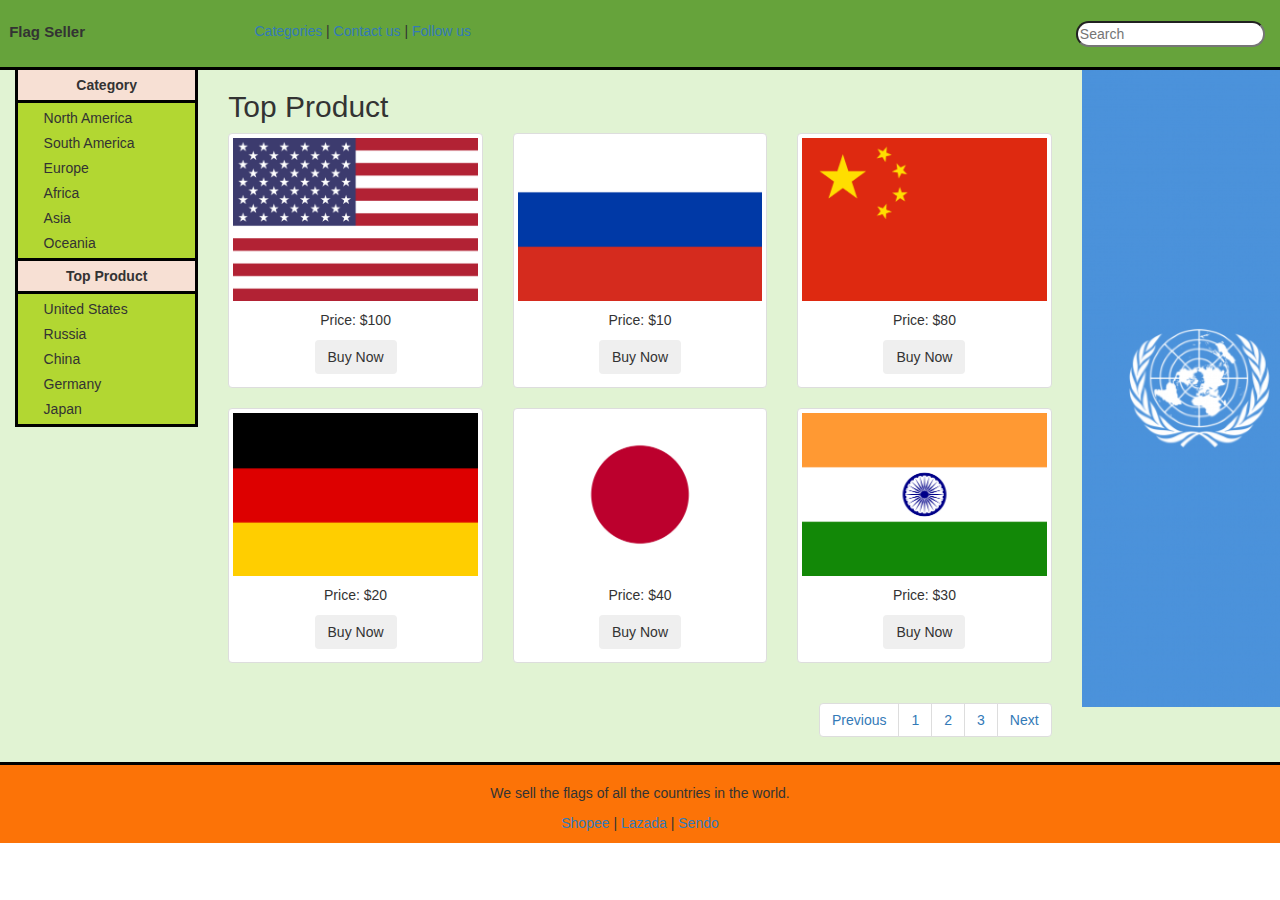
==== phan1_bai2/index.html @ 01ff5a7d "Initialize Lab2 - Home" ====
<!DOCTYPE html>
<html lang="en">
    <head>
        <meta charset="utf-8">
        <meta name="viewport" content="width=device-width, inital-scale=1">
        <title>Phan 1 - Bai 1</title>
        <link rel="stylesheet" href="style.css">
        <link rel="stylesheet" href="https://maxcdn.bootstrapcdn.com/bootstrap/3.4.1/css/bootstrap.min.css">
        <script src="https://ajax.googleapis.com/ajax/libs/jquery/3.7.1/jquery.min.js"></script>
        <script src="https://maxcdn.bootstrapcdn.com/bootstrap/3.4.1/js/bootstrap.min.js"></script>
    </head>

    <body>
        <div id="header">
            <div class="row" id="header-row">
                <div class="col-xs-12 col-md-2"><span class="margin" id="logo">Flag Seller</span></div>
                <div class="col-xs-12 col-md-8">
                    <span class="margin">
                        <a href="https://www.un.org/en/">Categories</a> | 
                        <a href="https://www.facebook.com/">Contact us</a> | 
                        <a href="https://x.com/?lang=vi">Follow us</a>
                    </span>
                </div>

                <div class="col-xs-12 col-md-2">
                    <span class="margin">
                        <input type="text" placeholder="Search" id="search">
                    </span>
                </div>
            </div>
        </div>

        <div class="container" id="body">
            <div class="row">
                <div class="col-md-2 col-xs-12">
                    <div class="category-header">
                        <span class="category">Category</span>
                    </div>

                    <div class="body-col-1-category">
                        <div class="category-item">North America</div>
                        <div class="category-item">South America</div>
                        <div class="category-item">Europe</div>
                        <div class="category-item">Africa</div>
                        <div class="category-item">Asia</div>
                        <div class="category-item">Oceania</div>
                    </div>

                    <div class="category-header">
                        <span class="category">Top Product</span>
                    </div>

                    <div class="body-col-1-category">
                        <div class="category-item">United States</div>
                        <div class="category-item">Russia</div>
                        <div class="category-item">China</div>
                        <div class="category-item">Germany</div>
                        <div class="category-item">Japan</div>
                    </div>
                </div>

                <div class="container col-md-8 col-xs-12" >
                    <div class="row">
                        <div class="col-xs-12"><h2>Top Product</h2></div>
                    </div>

                    <div class="row">
                        <div class="col-md-4 col-sm-6 col-xs-12">
                            <div class="thumbnail">
                                <img src="USA.png" alt="img" class="img-fluid">
                                <div class="caption">
                                    <p class="text-center">Price: $100</p>
                                    <div class="text-center">
                                        <button type="button" class="btn">Buy Now</button>
                                    </div>
                                </div>
                            </div>
                        </div>

                        <div class="col-md-4 col-sm-6 col-xs-12">
                            <div class="thumbnail">
                                <img src="Russia.png" alt="img" class="img-fluid">
                                <div class="caption">
                                    <p class="text-center">Price: $10</p>
                                    <div class="text-center">
                                        <button type="button" class="btn">Buy Now</button>
                                    </div>
                                </div>
                            </div>
                        </div>

                        <div class="col-md-4 col-sm-6 col-xs-12">
                            <div class="thumbnail">
                                <img src="China.png" alt="img" class="img-fluid">
                                <div class="caption">
                                    <p class="text-center">Price: $80</p>
                                    <div class="text-center">
                                        <button type="button" class="btn">Buy Now</button>
                                    </div>
                                </div>
                            </div>
                        </div>

                        <div class="col-md-4 col-sm-6 col-xs-12">
                            <div class="thumbnail">
                                <img src="Germany.png" alt="img" class="img-fluid">
                                <div class="caption">
                                    <p class="text-center">Price: $20</p>
                                    <div class="text-center">
                                        <button type="button" class="btn">Buy Now</button>
                                    </div>
                                </div>
                            </div>
                        </div>

                        <div class="col-md-4 col-sm-6 col-xs-12">
                            <div class="thumbnail">
                                <img src="Japan.png" alt="img" class="img-fluid">
                                <div class="caption">
                                    <p class="text-center">Price: $40</p>
                                    <div class="text-center">
                                        <button type="button" class="btn">Buy Now</button>
                                    </div>
                                </div>
                            </div>
                        </div>

                        <div class="col-md-4 col-sm-6 col-xs-12">
                            <div class="thumbnail">
                                <img src="India.png" alt="img" class="img-fluid">
                                <div class="caption">
                                    <p class="text-center">Price: $30</p>
                                    <div class="text-center">
                                        <button type="button" class="btn">Buy Now</button>
                                    </div>
                                </div>
                            </div>
                        </div>
                    </div>

                    <nav aria-label="Page navigation example" class="text-right">
                        <ul class="pagination">
                          <li class="page-item"><a class="page-link" href="#">Previous</a></li>
                          <li class="page-item"><a class="page-link" href="#">1</a></li>
                          <li class="page-item"><a class="page-link" href="#">2</a></li>
                          <li class="page-item"><a class="page-link" href="#">3</a></li>
                          <li class="page-item"><a class="page-link" href="#">Next</a></li>
                        </ul>
                    </nav>
                </div>

                <div class="col-md-2 hidden-sm hidden-xs container">
                    <img src="UN.png" alt="img" class="img-fluid">
                </div>
            </div>
        </div>

        <div id="footer">
            <p id="footer-info">We sell the flags of all the countries in the world.</p>

            <p>
                <a href="https://shopee.vn/">Shopee</a> | 
                <a href="https://www.lazada.vn/#?">Lazada</a> | 
                <a href="https://www.sendo.vn/">Sendo</a>
            </p>
        </div>
    </body>
</html>
---- phan1_bai2/style.css ----
#header {
    height: 7rem;
    border-bottom: solid black;
    display: flex;
    align-items: center;
    background-color: #66A33B;
    width: 100%;
}

#header-row {
    width: 100%;
}

.margin {
    margin-left: 5%;
    margin-top: 1%;
    margin-bottom: 1%;
}

#logo {
    font-size: 1.5rem;
    font-weight: bolder;
}

#search {
    border-radius: 1vw;
}

#body {
    background-color: #E1F3D3;
    width: 100%;
}

#body-col-1 {
    width: 100%;
}

.body-col-1-category {
    border: 3px solid black;
    background-color: #B2D732;
}

.category {
    font-weight: bolder;
}

.category-header {
    border-left: 3px solid black;
    border-right: 3px solid black;
    height: 3rem;
    width: 100%;
    background-color: #F7E0D4;
    display: flex;
    justify-content: center;
    align-items: center;
}


.category-item {
    margin-left: 2vw;
    margin-top: 0.5rem;
    margin-bottom: 0.5rem;
}

.category-name {
    margin: 0px;
}

#body-col-2 {
    width: 60vw;
    float: left;
    background-color: #E1F3D3;
}

#footer {
    width: 100vw;
    height: 5rem;
    display: table-cell;
    text-align: center;
    align-items: center;
    border-top: 3px solid black;
    background-color: #FC7307;
}

#footer-info {
    margin-top: 2vh;
}
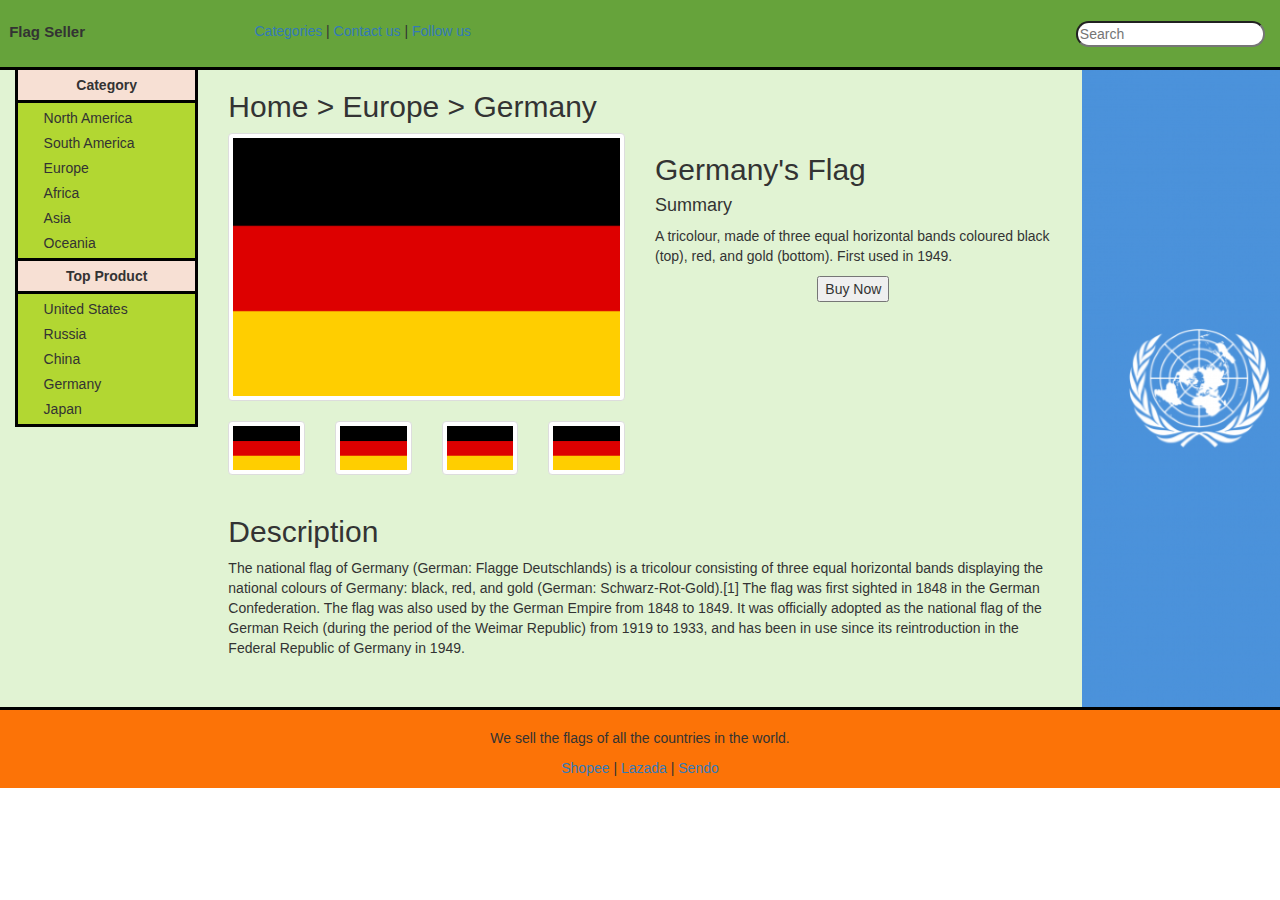
==== commit 2dc04970: "Finish Part 1 - Exercise 2" ====
--- a/phan1_bai2/index.html
+++ b/phan1_bai2/index.html
@@ -3,7 +3,7 @@
     <head>
         <meta charset="utf-8">
         <meta name="viewport" content="width=device-width, inital-scale=1">
-        <title>Phan 1 - Bai 1</title>
+        <title>Phan 1 - Bai 2</title>
         <link rel="stylesheet" href="style.css">
         <link rel="stylesheet" href="https://maxcdn.bootstrapcdn.com/bootstrap/3.4.1/css/bootstrap.min.css">
         <script src="https://ajax.googleapis.com/ajax/libs/jquery/3.7.1/jquery.min.js"></script>
@@ -61,92 +61,56 @@
 
                 <div class="container col-md-8 col-xs-12" >
                     <div class="row">
-                        <div class="col-xs-12"><h2>Top Product</h2></div>
+                        <div class="col-xs-12"><h2>Home > Europe > Germany</h2></div>
                     </div>
+                    
+                    <div class="row">
+                        <div class="col-xs-12 col-md-6">
+                            <div class="thumbnail">
+                                <img src="Germany.png" alt="Germany">
+                            </div>
 
-                    <div class="row">
-                        <div class="col-md-4 col-sm-6 col-xs-12">
-                            <div class="thumbnail">
-                                <img src="USA.png" alt="img" class="img-fluid">
-                                <div class="caption">
-                                    <p class="text-center">Price: $100</p>
-                                    <div class="text-center">
-                                        <button type="button" class="btn">Buy Now</button>
+                            <div class="row">
+                                <div class="col-xs-6 col-md-3">
+                                    <div class="thumbnail">
+                                        <img src="Germany.png" alt="Germany">
+                                    </div>
+                                </div>
+
+                                <div class="col-xs-6 col-md-3">
+                                    <div class="thumbnail">
+                                        <img src="Germany.png" alt="Germany">
+                                    </div>
+                                </div>
+
+                                <div class="col-xs-6 col-md-3">
+                                    <div class="thumbnail">
+                                        <img src="Germany.png" alt="Germany">
+                                    </div>
+                                </div>
+
+                                <div class="col-xs-6 col-md-3">
+                                    <div class="thumbnail">
+                                        <img src="Germany.png" alt="German Eagle">
                                     </div>
                                 </div>
                             </div>
                         </div>
 
-                        <div class="col-md-4 col-sm-6 col-xs-12">
-                            <div class="thumbnail">
-                                <img src="Russia.png" alt="img" class="img-fluid">
-                                <div class="caption">
-                                    <p class="text-center">Price: $10</p>
-                                    <div class="text-center">
-                                        <button type="button" class="btn">Buy Now</button>
-                                    </div>
-                                </div>
-                            </div>
-                        </div>
-
-                        <div class="col-md-4 col-sm-6 col-xs-12">
-                            <div class="thumbnail">
-                                <img src="China.png" alt="img" class="img-fluid">
-                                <div class="caption">
-                                    <p class="text-center">Price: $80</p>
-                                    <div class="text-center">
-                                        <button type="button" class="btn">Buy Now</button>
-                                    </div>
-                                </div>
-                            </div>
-                        </div>
-
-                        <div class="col-md-4 col-sm-6 col-xs-12">
-                            <div class="thumbnail">
-                                <img src="Germany.png" alt="img" class="img-fluid">
-                                <div class="caption">
-                                    <p class="text-center">Price: $20</p>
-                                    <div class="text-center">
-                                        <button type="button" class="btn">Buy Now</button>
-                                    </div>
-                                </div>
-                            </div>
-                        </div>
-
-                        <div class="col-md-4 col-sm-6 col-xs-12">
-                            <div class="thumbnail">
-                                <img src="Japan.png" alt="img" class="img-fluid">
-                                <div class="caption">
-                                    <p class="text-center">Price: $40</p>
-                                    <div class="text-center">
-                                        <button type="button" class="btn">Buy Now</button>
-                                    </div>
-                                </div>
-                            </div>
-                        </div>
-
-                        <div class="col-md-4 col-sm-6 col-xs-12">
-                            <div class="thumbnail">
-                                <img src="India.png" alt="img" class="img-fluid">
-                                <div class="caption">
-                                    <p class="text-center">Price: $30</p>
-                                    <div class="text-center">
-                                        <button type="button" class="btn">Buy Now</button>
-                                    </div>
-                                </div>
+                        <div class="col-xs-12 col-md-6">
+                            <h2>Germany's Flag</h2>
+                            <h4>Summary</h4>
+                            <p>A tricolour, made of three equal horizontal bands coloured black (top), red, and gold (bottom). First used in 1949.</p>
+                            <div class="text-center">
+                                <button type="button">Buy Now</button>
                             </div>
                         </div>
                     </div>
 
-                    <nav aria-label="Page navigation example" class="text-right">
-                        <ul class="pagination">
-                          <li class="page-item"><a class="page-link" href="#">Previous</a></li>
-                          <li class="page-item"><a class="page-link" href="#">1</a></li>
-                          <li class="page-item"><a class="page-link" href="#">2</a></li>
-                          <li class="page-item"><a class="page-link" href="#">3</a></li>
-                          <li class="page-item"><a class="page-link" href="#">Next</a></li>
-                        </ul>
-                    </nav>
+                    <div>
+                        <h2>Description</h2>
+                        <p>The national flag of Germany (German: Flagge Deutschlands) is a tricolour consisting of three equal horizontal bands displaying the national colours of Germany: black, red, and gold (German: Schwarz-Rot-Gold).[1] The flag was first sighted in 1848 in the German Confederation. The flag was also used by the German Empire from 1848 to 1849. It was officially adopted as the national flag of the German Reich (during the period of the Weimar Republic) from 1919 to 1933, and has been in use since its reintroduction in the Federal Republic of Germany in 1949.</p>
+                    </div>
                 </div>
 
                 <div class="col-md-2 hidden-sm hidden-xs container">
--- a/phan1_bai2/style.css
+++ b/phan1_bai2/style.css
@@ -75,6 +75,14 @@
     background-color: #E1F3D3;
 }
 
+.summary {
+    font-weight: bold;
+}
+
+.center {
+    margin: auto;
+}
+
 #footer {
     width: 100vw;
     height: 5rem;
